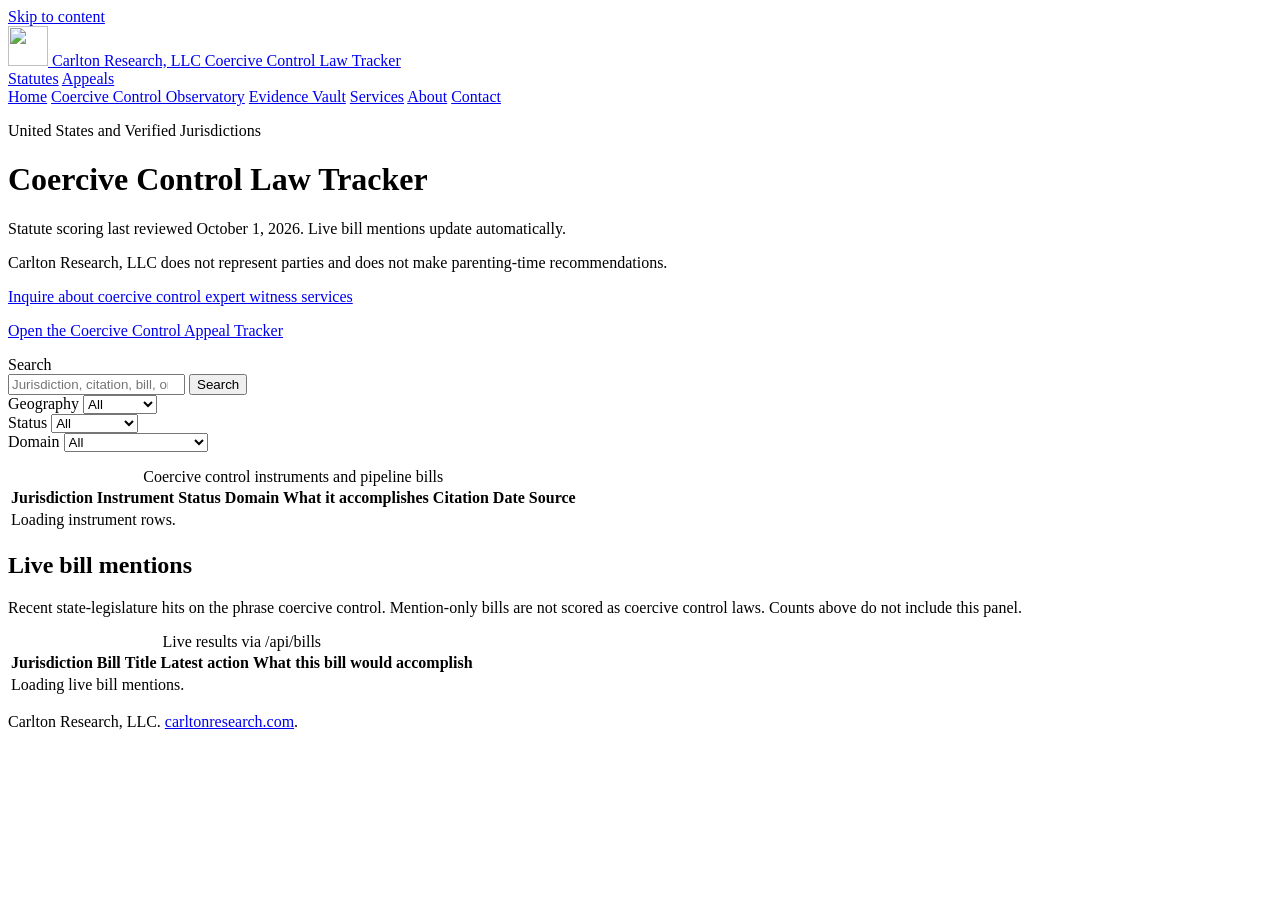
==== public/index.html @ a6c552f5 "Tracker nav: match Observatory header (Home, Coercive Control Observatory, Evidence Vault, Services," ====
<!DOCTYPE html>
<html lang="en-US">
<head>
  <meta charset="utf-8">
  <meta name="viewport" content="width=device-width, initial-scale=1">
  <title>Coercive Control Law Tracker | Carlton Research, LLC</title>
  <meta name="description" content="Coercive Control Law Tracker. Live bill mentions update automatically. Carlton Research, LLC does not represent parties and does not make parenting-time recommendations.">
  <meta name="author" content="Carlton Research, LLC">
  <link rel="preconnect" href="https://fonts.googleapis.com">
  <link rel="preconnect" href="https://fonts.gstatic.com" crossorigin>
  <link href="https://fonts.googleapis.com/css2?family=Newsreader:ital,opsz,wght@0,6..72,400;0,6..72,600;0,6..72,700;1,6..72,400&family=Nunito:ital,wght@0,400;0,600;0,700;1,400&display=swap" rel="stylesheet">
  <link rel="stylesheet" href="/css/styles.css?v=20260901e">
  <link rel="canonical" href="https://tracker.carltonresearch.com/">
  <meta property="og:title" content="Coercive Control Law Tracker | Carlton Research, LLC">
  <meta property="og:url" content="https://tracker.carltonresearch.com/">
  <meta property="og:image" content="https://tracker.carltonresearch.com/favicon.png">
  <link rel="icon" href="/favicon.png">
  <script type="text/javascript">
    (function(c,l,a,r,i,t,y){
        c[a]=c[a]||function(){(c[a].q=c[a].q||[]).push(arguments)};
        t=l.createElement(r);t.async=1;t.src="https://www.clarity.ms/tag/"+i;
        y=l.getElementsByTagName(r)[0];y.parentNode.insertBefore(t,y);
    })(window, document, "clarity", "script", "vo79yxbwn3");
  </script>
  <script type="application/ld+json">
{"@context":"https://schema.org","@graph":[{"@type":"Organization","@id":"https://carltonresearch.com/#organization","name":"Carlton Research, LLC","legalName":"Carlton Research, LLC","url":"https://carltonresearch.com/","logo":"https://carltonresearch.com/wp-content/uploads/2026/09/seed-of-life-512.png","image":"https://carltonresearch.com/wp-content/uploads/2026/09/seed-of-life-512.png","description":"Carlton Research, LLC provides coercive control forensic services for attorneys, courts, and evaluators. Founded in October 2020 in Laguna Beach, California. CEO and founder Carisa Carlton.","email":"carisa@carltonresearch.com","telephone":"+1-323-999-1376","foundingDate":"2020-10","address":{"@type":"PostalAddress","streetAddress":"1968 South Coast Highway #2461","addressLocality":"Laguna Beach","addressRegion":"CA","postalCode":"92651","addressCountry":"US"},"areaServed":{"@type":"Country","name":"United States"},"founder":{"@id":"https://carltonresearch.com/about/#person"},"employee":{"@id":"https://carltonresearch.com/about/#person"},"knowsAbout":["Coercive control","Coercive control forensic analysis","Expert witness testimony on coercive control","Pattern analysis of longitudinal communication records","Technology-facilitated coercive control","Family law evidence"],"makesOffer":[{"@type":"Offer","itemOffered":{"@type":"Service","@id":"https://carltonresearch.com/#service-coercive-control-forensics","name":"Coercive Control Forensic Services","serviceType":"Coercive control forensic analysis and expert witness services","provider":{"@id":"https://carltonresearch.com/#organization"},"url":"https://carltonresearch.com/services/","areaServed":{"@type":"Country","name":"United States"}}}],"sameAs":["https://www.linkedin.com/company/carlton-research"]},{"@type":"Person","@id":"https://carltonresearch.com/about/#person","name":"Carisa Carlton","honorificSuffix":"M.A.","url":"https://carltonresearch.com/about/","image":"https://carltonresearch.com/wp-content/uploads/2026/09/carisa-carlton-headshot.jpg","jobTitle":["CEO","Founder"],"description":"Carisa Carlton is an anthropologist and sociologist with 10 years of coercive control research, including courtroom research. She is the author of The Codebook for Identifying Coercive Control in Longitudinal Artifacts. CEO and founder of Carlton Research, LLC.","worksFor":{"@id":"https://carltonresearch.com/#organization"},"knowsAbout":["Coercive control","Coercive control research","Courtroom research on coercive control","Pattern analysis of longitudinal communication records"],"sameAs":["https://www.linkedin.com/in/carisacarlton","https://carltonresearch.com/about/"]},{"@type":"WebSite","@id":"https://tracker.carltonresearch.com/#website","url":"https://tracker.carltonresearch.com/","name":"Coercive Control Law Tracker","description":"Coercive Control Law Tracker. Live bill mentions update automatically. Carlton Research, LLC does not represent parties and does not make parenting-time recommendations.","publisher":{"@id":"https://carltonresearch.com/#organization"},"inLanguage":"en-US"}]}
  </script>
</head>
<body>
  <a class="skip" href="#content">Skip to content</a>
  <header class="masthead">
    <div class="masthead-bar" aria-hidden="true"></div>
    <div class="masthead-inner">
      <a class="brand" href="https://carltonresearch.com/" rel="home">
        <img class="brand-mark" src="/favicon.png" width="40" height="40" alt="" decoding="async">
        <span class="brand-text">
          <span class="wordmark-name">Carlton Research, LLC</span>
          <span class="wordmark-kicker">Coercive Control Law Tracker</span>
        </span>
      </a>
      <nav class="site-nav" aria-label="Tracker views">
        <a href="/" aria-current="page">Statutes</a>
        <a href="/appeals">Appeals</a>
      </nav>
    </div>
        <nav class="wp-nav" aria-label="Carlton Research site">
      <a href="https://carltonresearch.com/">Home</a>
      <a href="https://observatory.carltonresearch.com/">Coercive Control Observatory</a>
      <a href="https://evidence.carltonresearch.com/">Evidence Vault</a>
      <a href="https://carltonresearch.com/services/">Services</a>
      <a href="https://carltonresearch.com/about/">About</a>
      <a href="https://carltonresearch.com/contact/">Contact</a>
    </nav>
  </header>
  <main id="content">
    <div class="wrap">
      <p class="page-kicker">United States and Verified Jurisdictions</p>
      <h1>Coercive Control Law Tracker</h1>
      <span class="updated" id="updated-date">Statute scoring last reviewed October 1, 2026. Live bill mentions update automatically.</span>

      <div class="method">
                <p>Carlton Research, LLC does not represent parties and does not make parenting-time recommendations.</p>
        <p><a class="inquire" href="https://carltonresearch.com/">Inquire about coercive control expert witness services</a></p>
      </div>

      <p class="appeals-jump-wrap"><a class="appeals-jump" href="/appeals">Open the Coercive Control Appeal Tracker</a></p>

      <noscript><p>JavaScript builds the searchable table from data/instruments.json. Open the JSON file directly if scripts are disabled.</p></noscript>
      <div class="counts" id="counts" aria-label="Summary counts"></div>

      <div class="controls" id="controls">
        <form role="search" id="search-form">
          <label class="search-label" for="search">Search</label>
          <div class="search-row">
            <input class="search" id="search" type="search" placeholder="Jurisdiction, citation, bill, or phrase" autocomplete="off">
            <button type="submit" id="search-go" class="search-go">Search</button>
          </div>
        </form>
        <div>
          <label for="filter-geo">Geography</label>
          <select id="filter-geo">
            <option value="all">All</option>
            <option value="us-state">US state</option>
            <option value="country">Country</option>
          </select>
        </div>
        <div>
          <label for="filter-status">Status</label>
          <select id="filter-status">
            <option value="all">All</option>
            <option value="in-force">In force</option>
            <option value="pipeline">Pipeline</option>
            <option value="not-scored">Not scored</option>
          </select>
        </div>
        <div>
          <label for="filter-domain">Domain</label>
          <select id="filter-domain">
            <option value="all">All</option>
            <option value="criminal">Criminal</option>
            <option value="civil-protective-order">Civil protective order</option>
            <option value="custody">Custody</option>
            <option value="definitional">Definitional</option>
          </select>
        </div>
        <p class="results-meta" id="results-meta" aria-live="polite"></p>
      </div>

      <div class="table-wrap">
        <table class="tracker">
          <caption>Coercive control instruments and pipeline bills</caption>
          <thead>
            <tr>
              <th scope="col" data-sort="jurisdiction">Jurisdiction</th>
              <th scope="col" data-sort="instrument">Instrument</th>
              <th scope="col" data-sort="status">Status</th>
              <th scope="col" data-sort="domain">Domain</th>
              <th scope="col" data-sort="accomplishes">What it accomplishes</th>
              <th scope="col" data-sort="citation">Citation</th>
              <th scope="col" data-sort="dateSort">Date</th>
              <th scope="col">Source</th>
            </tr>
          </thead>
          <tbody id="tracker-body">
            <tr><td class="empty" colspan="8">Loading instrument rows.</td></tr>
          </tbody>
        </table>
      </div>

      <section class="panel" aria-labelledby="live-h">
        <h2 id="live-h">Live bill mentions</h2>
        <p>Recent state-legislature hits on the phrase coercive control. Mention-only bills are not scored as coercive control laws. Counts above do not include this panel.</p>
        <div class="table-wrap">
          <table class="tracker">
            <caption>Live results via /api/bills</caption>
            <thead>
              <tr>
                <th scope="col">Jurisdiction</th>
                <th scope="col">Bill</th>
                <th scope="col">Title</th>
                <th scope="col">Latest action</th>
                <th scope="col">What this bill would accomplish</th>
              </tr>
            </thead>
            <tbody id="bills-body">
              <tr><td class="empty" colspan="5">Loading live bill mentions.</td></tr>
            </tbody>
          </table>
        </div>
      </section>

    </div>
  </main>
  <footer class="site-footer">
    <div class="inner">
      <p>Carlton Research, LLC. <a href="https://carltonresearch.com/">carltonresearch.com</a>.</p>
    </div>
  </footer>
  <script src="/js/instruments-data.js?v=20260831g"></script>
  <script src="/js/app.js?v=20260901f"></script>
<script type="text/javascript">
/* <![CDATA[ */
var SlimStatParams = {
 transport: "ajax",
 ajaxurl: "https://carltonresearch.com/wp-admin/admin-ajax.php",
 ajaxurl_ajax: "https://carltonresearch.com/wp-admin/admin-ajax.php"
};
/* ]]> */
</script>
<script type="text/javascript" src="https://cdn.jsdelivr.net/wp/wp-slimstat/tags/5.5.0/wp-slimstat.min.js"></script>
</body>
</html>
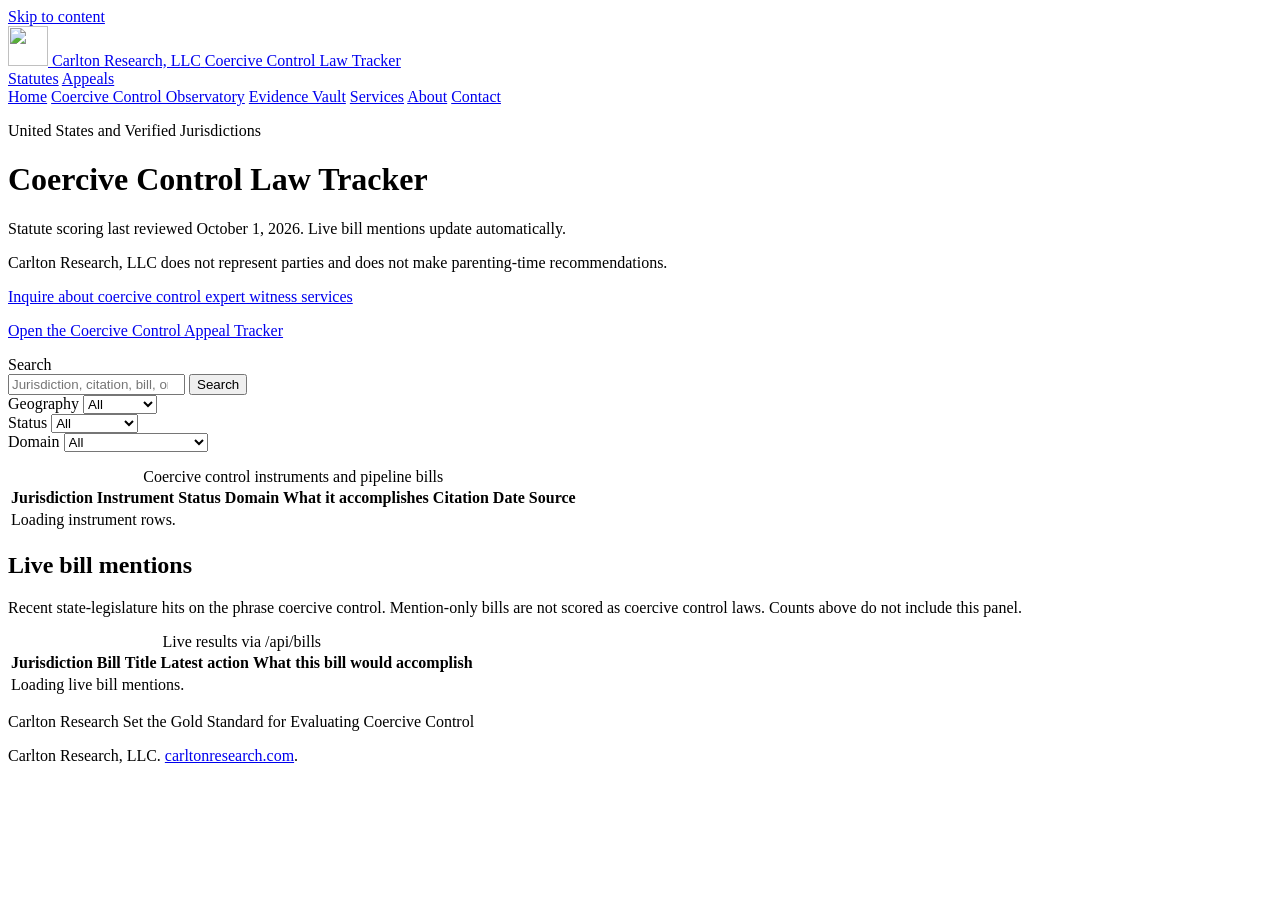
==== commit 131ed396: "Add Gold Standard footer tagline band (Grok Build)" ====
--- a/public/index.html
+++ b/public/index.html
@@ -8,8 +8,8 @@
   <meta name="author" content="Carlton Research, LLC">
   <link rel="preconnect" href="https://fonts.googleapis.com">
   <link rel="preconnect" href="https://fonts.gstatic.com" crossorigin>
-  <link href="https://fonts.googleapis.com/css2?family=Newsreader:ital,opsz,wght@0,6..72,400;0,6..72,600;0,6..72,700;1,6..72,400&family=Nunito:ital,wght@0,400;0,600;0,700;1,400&display=swap" rel="stylesheet">
-  <link rel="stylesheet" href="/css/styles.css?v=20260901e">
+  <link href="https://fonts.googleapis.com/css2?family=Newsreader:ital,opsz,wght@0,6..72,400;0,6..72,600;0,6..72,700;1,6..72,400&family=Nunito:ital,wght@0,400;0,600;0,700;1,400&family=Playfair+Display:wght@700&display=swap" rel="stylesheet">
+  <link rel="stylesheet" href="/css/styles.css?v=20261010a">
   <link rel="canonical" href="https://tracker.carltonresearch.com/">
   <meta property="og:title" content="Coercive Control Law Tracker | Carlton Research, LLC">
   <meta property="og:url" content="https://tracker.carltonresearch.com/">
@@ -22,6 +22,8 @@
         y=l.getElementsByTagName(r)[0];y.parentNode.insertBefore(t,y);
     })(window, document, "clarity", "script", "vo79yxbwn3");
   </script>
+  <script async src="https://www.googletagmanager.com/gtag/js?id=G-27NW00E2L1"></script>
+  <script>window.dataLayer=window.dataLayer||[];function gtag(){dataLayer.push(arguments);}gtag('js',new Date());gtag('config','G-27NW00E2L1',{cookie_domain:'auto'});</script>
   <script type="application/ld+json">
 {"@context":"https://schema.org","@graph":[{"@type":"Organization","@id":"https://carltonresearch.com/#organization","name":"Carlton Research, LLC","legalName":"Carlton Research, LLC","url":"https://carltonresearch.com/","logo":"https://carltonresearch.com/wp-content/uploads/2026/09/seed-of-life-512.png","image":"https://carltonresearch.com/wp-content/uploads/2026/09/seed-of-life-512.png","description":"Carlton Research, LLC provides coercive control forensic services for attorneys, courts, and evaluators. Founded in October 2020 in Laguna Beach, California. CEO and founder Carisa Carlton.","email":"carisa@carltonresearch.com","telephone":"+1-323-999-1376","foundingDate":"2020-10","address":{"@type":"PostalAddress","streetAddress":"1968 South Coast Highway #2461","addressLocality":"Laguna Beach","addressRegion":"CA","postalCode":"92651","addressCountry":"US"},"areaServed":{"@type":"Country","name":"United States"},"founder":{"@id":"https://carltonresearch.com/about/#person"},"employee":{"@id":"https://carltonresearch.com/about/#person"},"knowsAbout":["Coercive control","Coercive control forensic analysis","Expert witness testimony on coercive control","Pattern analysis of longitudinal communication records","Technology-facilitated coercive control","Family law evidence"],"makesOffer":[{"@type":"Offer","itemOffered":{"@type":"Service","@id":"https://carltonresearch.com/#service-coercive-control-forensics","name":"Coercive Control Forensic Services","serviceType":"Coercive control forensic analysis and expert witness services","provider":{"@id":"https://carltonresearch.com/#organization"},"url":"https://carltonresearch.com/services/","areaServed":{"@type":"Country","name":"United States"}}}],"sameAs":["https://www.linkedin.com/company/carlton-research"]},{"@type":"Person","@id":"https://carltonresearch.com/about/#person","name":"Carisa Carlton","honorificSuffix":"M.A.","url":"https://carltonresearch.com/about/","image":"https://carltonresearch.com/wp-content/uploads/2026/09/carisa-carlton-headshot.jpg","jobTitle":["CEO","Founder"],"description":"Carisa Carlton is an anthropologist and sociologist with 10 years of coercive control research, including courtroom research. She is the author of The Codebook for Identifying Coercive Control in Longitudinal Artifacts. CEO and founder of Carlton Research, LLC.","worksFor":{"@id":"https://carltonresearch.com/#organization"},"knowsAbout":["Coercive control","Coercive control research","Courtroom research on coercive control","Pattern analysis of longitudinal communication records"],"sameAs":["https://www.linkedin.com/in/carisacarlton","https://carltonresearch.com/about/"]},{"@type":"WebSite","@id":"https://tracker.carltonresearch.com/#website","url":"https://tracker.carltonresearch.com/","name":"Coercive Control Law Tracker","description":"Coercive Control Law Tracker. Live bill mentions update automatically. Carlton Research, LLC does not represent parties and does not make parenting-time recommendations.","publisher":{"@id":"https://carltonresearch.com/#organization"},"inLanguage":"en-US"}]}
   </script>
@@ -152,6 +154,7 @@
     </div>
   </main>
   <footer class="site-footer">
+    <p class="gold-standard-band" aria-label="Carlton Research Set the Gold Standard for Evaluating Coercive Control"><span class="gs-kicker">Carlton Research Set</span> <span class="gs-headline">the Gold Standard</span> <span class="gs-sub">for Evaluating Coercive Control</span></p>
     <div class="inner">
       <p>Carlton Research, LLC. <a href="https://carltonresearch.com/">carltonresearch.com</a>.</p>
     </div>
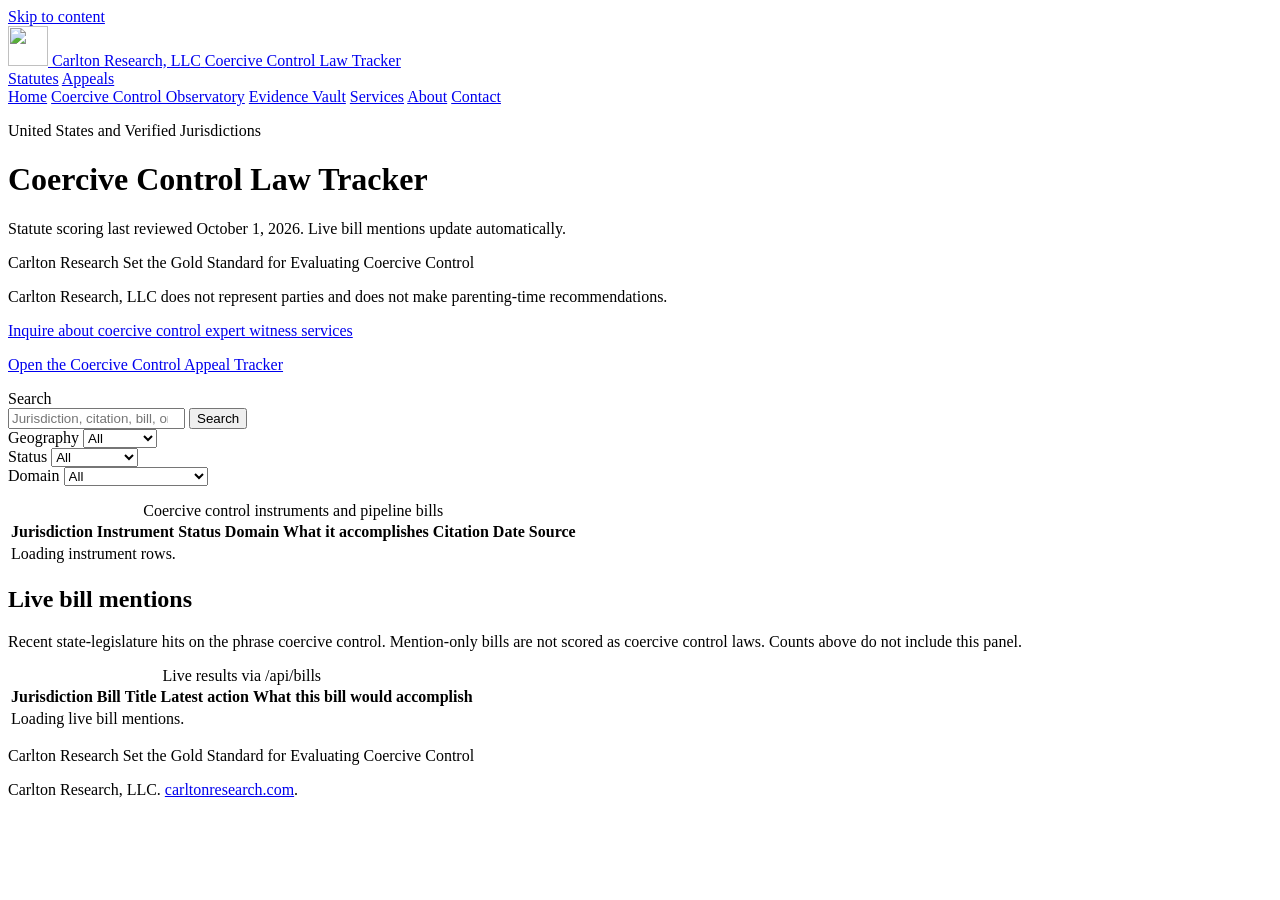
==== commit 9c62d9f0: "Place Gold Standard tagline band under the home and appeals heroes (Grok Build)" ====
--- a/public/index.html
+++ b/public/index.html
@@ -55,11 +55,13 @@
     </nav>
   </header>
   <main id="content">
-    <div class="wrap">
+    <div class="wrap" style="padding-bottom:0">
       <p class="page-kicker">United States and Verified Jurisdictions</p>
       <h1>Coercive Control Law Tracker</h1>
       <span class="updated" id="updated-date">Statute scoring last reviewed October 1, 2026. Live bill mentions update automatically.</span>
-
+    </div>
+    <p class="gold-standard-band" aria-label="Carlton Research Set the Gold Standard for Evaluating Coercive Control"><span class="gs-kicker">Carlton Research Set</span> <span class="gs-headline">the Gold Standard</span> <span class="gs-sub">for Evaluating Coercive Control</span></p>
+    <div class="wrap">
       <div class="method">
                 <p>Carlton Research, LLC does not represent parties and does not make parenting-time recommendations.</p>
         <p><a class="inquire" href="https://carltonresearch.com/">Inquire about coercive control expert witness services</a></p>
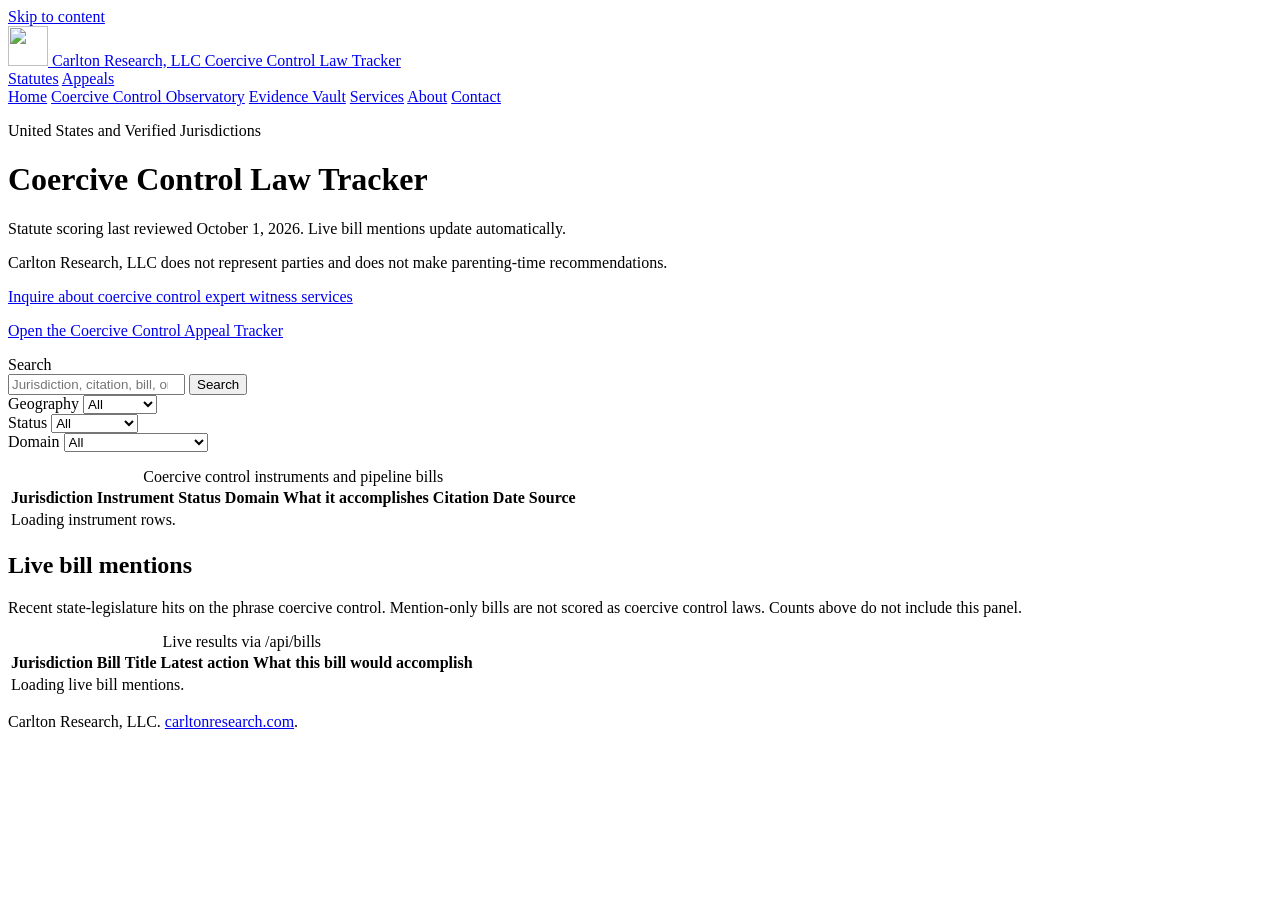
==== commit 9986e4dd: "Revert "Add Gold Standard footer tagline band (Grok Build)" This reverts commit 131ed3967eb3b03ca83c" ====
--- a/public/index.html
+++ b/public/index.html
@@ -8,8 +8,8 @@
   <meta name="author" content="Carlton Research, LLC">
   <link rel="preconnect" href="https://fonts.googleapis.com">
   <link rel="preconnect" href="https://fonts.gstatic.com" crossorigin>
-  <link href="https://fonts.googleapis.com/css2?family=Newsreader:ital,opsz,wght@0,6..72,400;0,6..72,600;0,6..72,700;1,6..72,400&family=Nunito:ital,wght@0,400;0,600;0,700;1,400&family=Playfair+Display:wght@700&display=swap" rel="stylesheet">
-  <link rel="stylesheet" href="/css/styles.css?v=20261010a">
+  <link href="https://fonts.googleapis.com/css2?family=Newsreader:ital,opsz,wght@0,6..72,400;0,6..72,600;0,6..72,700;1,6..72,400&family=Nunito:ital,wght@0,400;0,600;0,700;1,400&display=swap" rel="stylesheet">
+  <link rel="stylesheet" href="/css/styles.css?v=20260901e">
   <link rel="canonical" href="https://tracker.carltonresearch.com/">
   <meta property="og:title" content="Coercive Control Law Tracker | Carlton Research, LLC">
   <meta property="og:url" content="https://tracker.carltonresearch.com/">
@@ -55,13 +55,11 @@
     </nav>
   </header>
   <main id="content">
-    <div class="wrap" style="padding-bottom:0">
+    <div class="wrap">
       <p class="page-kicker">United States and Verified Jurisdictions</p>
       <h1>Coercive Control Law Tracker</h1>
       <span class="updated" id="updated-date">Statute scoring last reviewed October 1, 2026. Live bill mentions update automatically.</span>
-    </div>
-    <p class="gold-standard-band" aria-label="Carlton Research Set the Gold Standard for Evaluating Coercive Control"><span class="gs-kicker">Carlton Research Set</span> <span class="gs-headline">the Gold Standard</span> <span class="gs-sub">for Evaluating Coercive Control</span></p>
-    <div class="wrap">
+
       <div class="method">
                 <p>Carlton Research, LLC does not represent parties and does not make parenting-time recommendations.</p>
         <p><a class="inquire" href="https://carltonresearch.com/">Inquire about coercive control expert witness services</a></p>
@@ -156,7 +154,6 @@
     </div>
   </main>
   <footer class="site-footer">
-    <p class="gold-standard-band" aria-label="Carlton Research Set the Gold Standard for Evaluating Coercive Control"><span class="gs-kicker">Carlton Research Set</span> <span class="gs-headline">the Gold Standard</span> <span class="gs-sub">for Evaluating Coercive Control</span></p>
     <div class="inner">
       <p>Carlton Research, LLC. <a href="https://carltonresearch.com/">carltonresearch.com</a>.</p>
     </div>
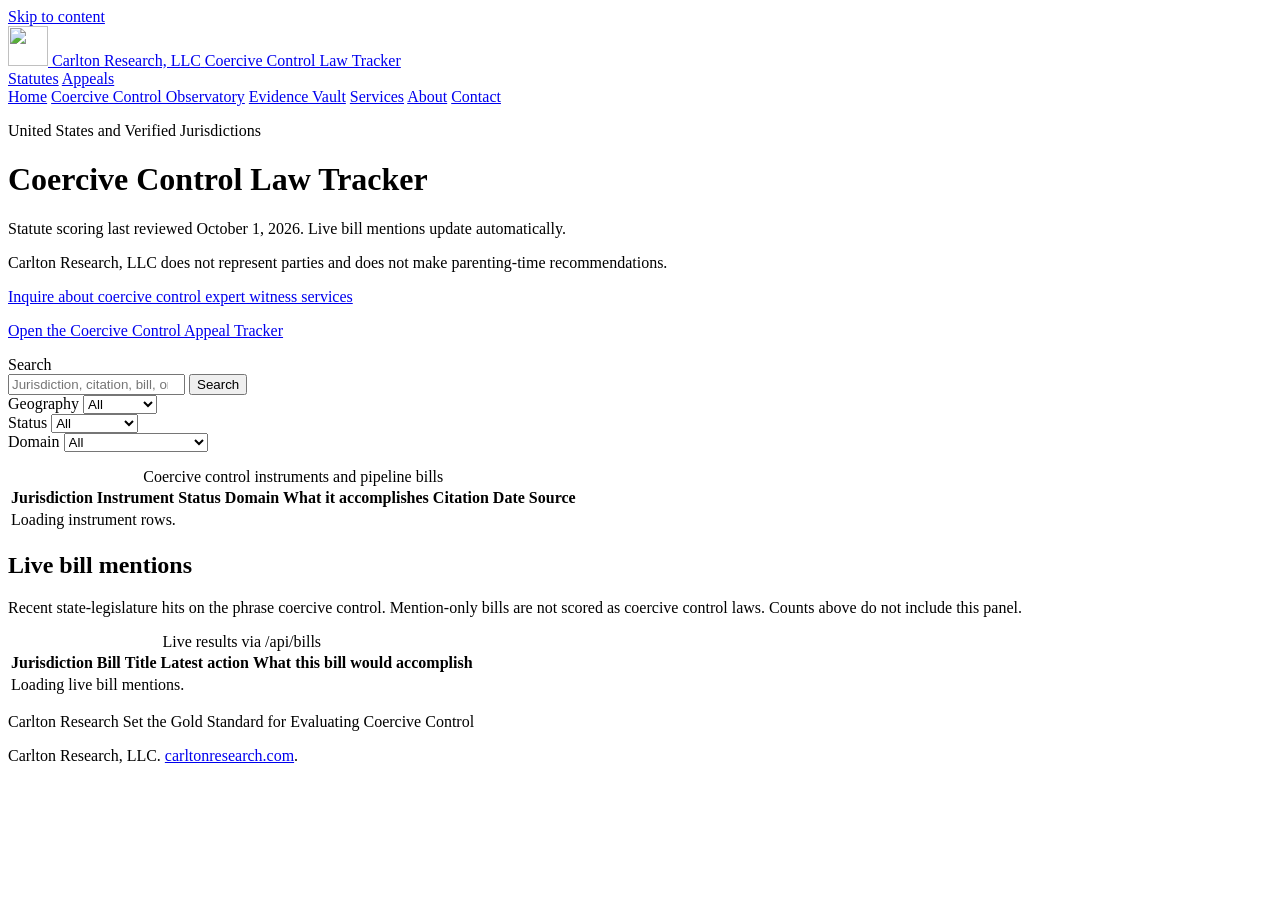
==== commit 6ce36ac6: "Revert "Place Gold Standard tagline band under the home and appeals heroes (Grok Build)" This revert" ====
--- a/public/index.html
+++ b/public/index.html
@@ -8,8 +8,8 @@
   <meta name="author" content="Carlton Research, LLC">
   <link rel="preconnect" href="https://fonts.googleapis.com">
   <link rel="preconnect" href="https://fonts.gstatic.com" crossorigin>
-  <link href="https://fonts.googleapis.com/css2?family=Newsreader:ital,opsz,wght@0,6..72,400;0,6..72,600;0,6..72,700;1,6..72,400&family=Nunito:ital,wght@0,400;0,600;0,700;1,400&display=swap" rel="stylesheet">
-  <link rel="stylesheet" href="/css/styles.css?v=20260901e">
+  <link href="https://fonts.googleapis.com/css2?family=Newsreader:ital,opsz,wght@0,6..72,400;0,6..72,600;0,6..72,700;1,6..72,400&family=Nunito:ital,wght@0,400;0,600;0,700;1,400&family=Playfair+Display:wght@700&display=swap" rel="stylesheet">
+  <link rel="stylesheet" href="/css/styles.css?v=20261010a">
   <link rel="canonical" href="https://tracker.carltonresearch.com/">
   <meta property="og:title" content="Coercive Control Law Tracker | Carlton Research, LLC">
   <meta property="og:url" content="https://tracker.carltonresearch.com/">
@@ -154,6 +154,7 @@
     </div>
   </main>
   <footer class="site-footer">
+    <p class="gold-standard-band" aria-label="Carlton Research Set the Gold Standard for Evaluating Coercive Control"><span class="gs-kicker">Carlton Research Set</span> <span class="gs-headline">the Gold Standard</span> <span class="gs-sub">for Evaluating Coercive Control</span></p>
     <div class="inner">
       <p>Carlton Research, LLC. <a href="https://carltonresearch.com/">carltonresearch.com</a>.</p>
     </div>
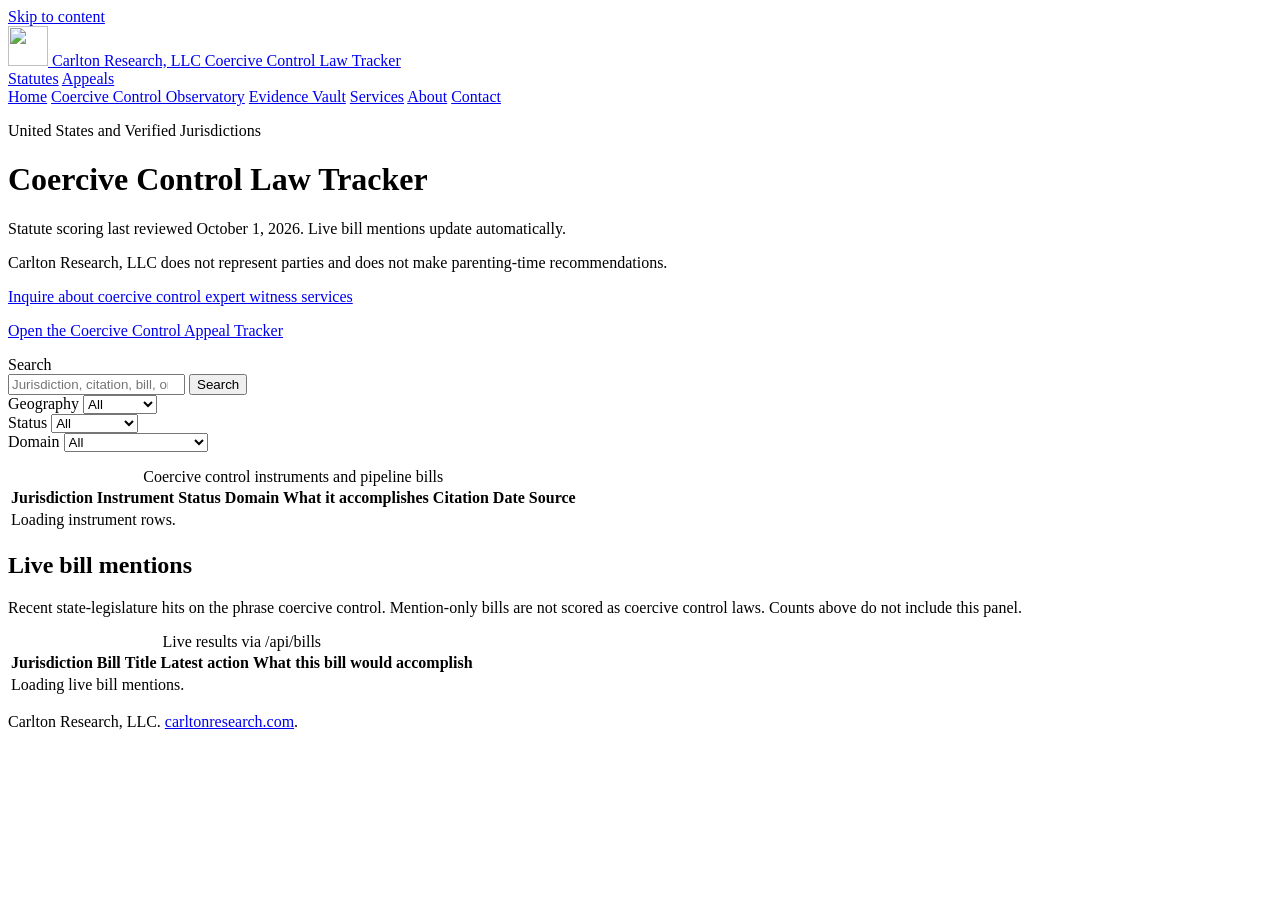
==== commit 576b0e58: "Official text links: fix 8 sourceUrls; cache-busting script versions + _headers (local, unshipped)" ====
--- a/public/index.html
+++ b/public/index.html
@@ -8,8 +8,8 @@
   <meta name="author" content="Carlton Research, LLC">
   <link rel="preconnect" href="https://fonts.googleapis.com">
   <link rel="preconnect" href="https://fonts.gstatic.com" crossorigin>
-  <link href="https://fonts.googleapis.com/css2?family=Newsreader:ital,opsz,wght@0,6..72,400;0,6..72,600;0,6..72,700;1,6..72,400&family=Nunito:ital,wght@0,400;0,600;0,700;1,400&family=Playfair+Display:wght@700&display=swap" rel="stylesheet">
-  <link rel="stylesheet" href="/css/styles.css?v=20261010a">
+  <link href="https://fonts.googleapis.com/css2?family=Newsreader:ital,opsz,wght@0,6..72,400;0,6..72,600;0,6..72,700;1,6..72,400&family=Nunito:ital,wght@0,400;0,600;0,700;1,400&display=swap" rel="stylesheet">
+  <link rel="stylesheet" href="/css/styles.css?v=b7b494ccc3">
   <link rel="canonical" href="https://tracker.carltonresearch.com/">
   <meta property="og:title" content="Coercive Control Law Tracker | Carlton Research, LLC">
   <meta property="og:url" content="https://tracker.carltonresearch.com/">
@@ -154,13 +154,12 @@
     </div>
   </main>
   <footer class="site-footer">
-    <p class="gold-standard-band" aria-label="Carlton Research Set the Gold Standard for Evaluating Coercive Control"><span class="gs-kicker">Carlton Research Set</span> <span class="gs-headline">the Gold Standard</span> <span class="gs-sub">for Evaluating Coercive Control</span></p>
     <div class="inner">
       <p>Carlton Research, LLC. <a href="https://carltonresearch.com/">carltonresearch.com</a>.</p>
     </div>
   </footer>
-  <script src="/js/instruments-data.js?v=20260831g"></script>
-  <script src="/js/app.js?v=20260901f"></script>
+  <script src="/js/instruments-data.js?v=f09aba618f"></script>
+  <script src="/js/app.js?v=b3a53ae410"></script>
 <script type="text/javascript">
 /* <![CDATA[ */
 var SlimStatParams = {
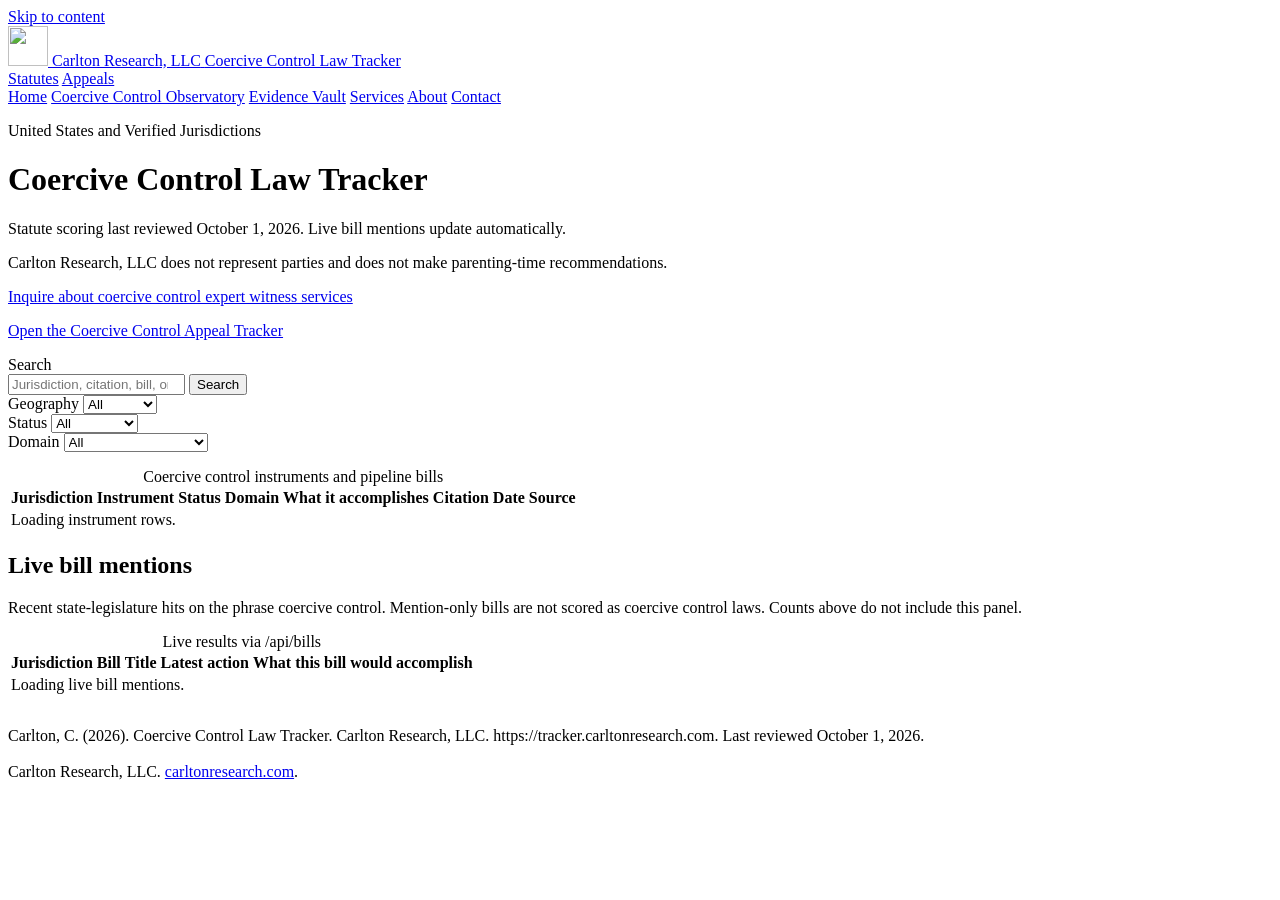
==== commit 14afe4c7: "Add tracker citation above footer (Vault cite-block style)" ====
--- a/public/index.html
+++ b/public/index.html
@@ -151,6 +151,10 @@
         </div>
       </section>
 
+      <figure class="cite-block" style="margin: 0; padding-top: 1.25rem;">
+        <p class="cite-text" style="margin: 0.5rem 0 0; font-family: var(--serif); font-size: 1rem; line-height: 1.375; color: var(--ink);">Carlton, C. (2026). Coercive Control Law Tracker. Carlton Research, LLC. https://tracker.carltonresearch.com. Last reviewed October 1, 2026.</p>
+      </figure>
+
     </div>
   </main>
   <footer class="site-footer">
